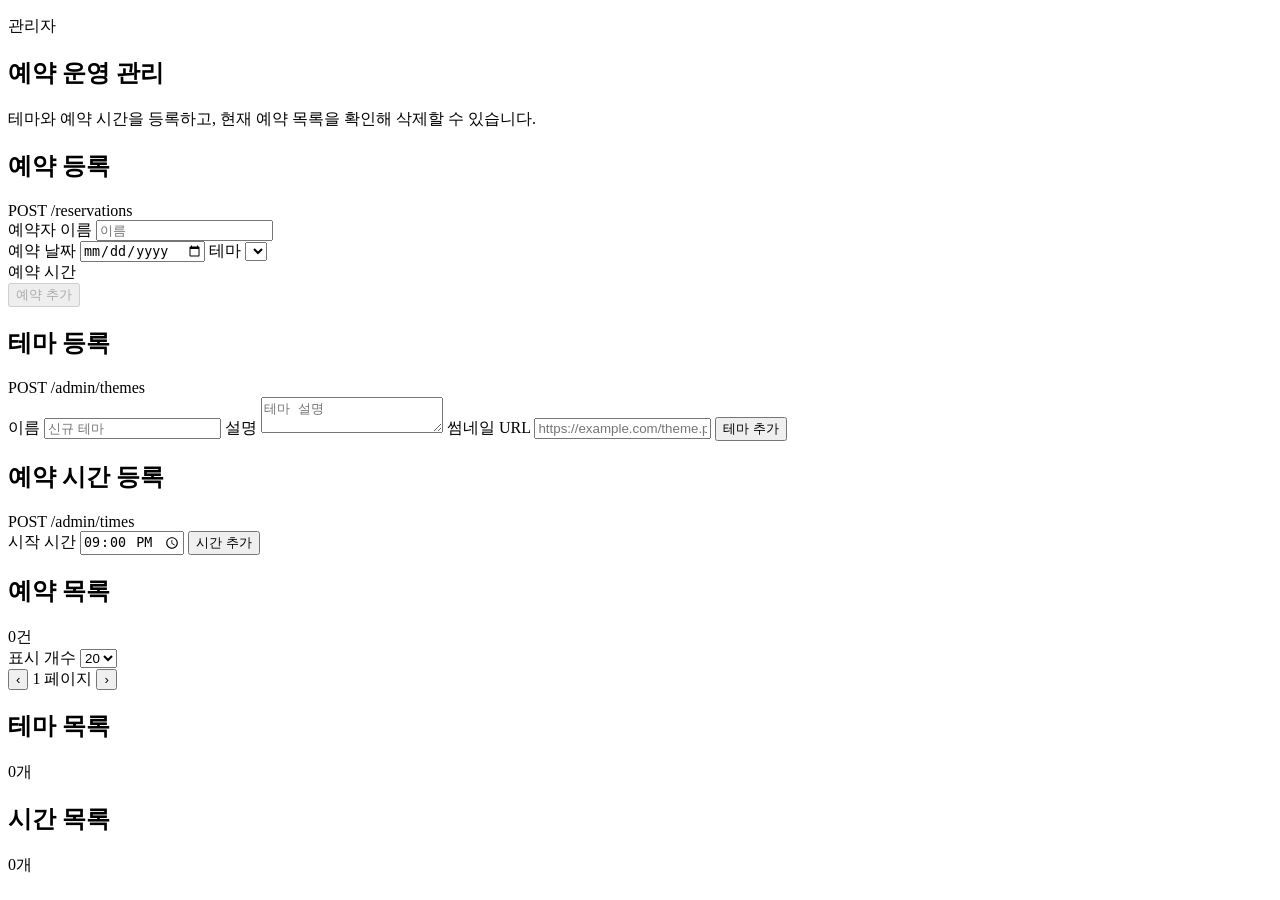
==== src/main/resources/templates/admin.html @ b024b134 "chore: 타임리프 적용" ====
<!doctype html>
<html lang="ko" xmlns:th="http://www.thymeleaf.org">
<head th:replace="~{fragments/layout :: head(${pageTitle})}">
  <title>방탈출 예약 관리자</title>
</head>
<body data-page="admin" th:attr="data-page=${activePage}">
  <div class="app-shell">
    <header th:replace="~{fragments/layout :: topbar(${activePage}, ${brandSubtitle})}"></header>

    <main>
      <section class="view-section" aria-label="관리자 화면">
        <div class="admin-header">
          <div class="admin-title-group">
            <p class="section-kicker">관리자</p>
            <h1 class="admin-title">예약 운영 관리</h1>
            <p class="admin-note">테마와 예약 시간을 등록하고, 현재 예약 목록을 확인해 삭제할 수 있습니다.</p>
          </div>
        </div>

        <div class="admin-layout">
          <div class="admin-stack">
            <section class="admin-panel" aria-labelledby="adminReservationFormTitle">
              <div class="admin-panel-head">
                <h2 id="adminReservationFormTitle" class="admin-panel-title">예약 등록</h2>
                <span class="admin-count">POST /reservations</span>
              </div>
              <form id="adminReservationForm" class="admin-form">
                <label class="field">
                  <span class="label">예약자 이름</span>
                  <input id="adminReserveName" class="name-input" type="text" placeholder="이름" autocomplete="off" />
                </label>
                <div class="admin-reserve-grid">
                  <label class="field">
                    <span class="label">예약 날짜</span>
                    <input id="adminReserveDate" class="date-input" type="date" />
                  </label>
                  <label class="field">
                    <span class="label">테마</span>
                    <select id="adminReserveTheme" class="select-input"></select>
                  </label>
                </div>
                <div class="field">
                  <span class="label">예약 시간</span>
                  <div id="adminReserveTimeGrid" class="admin-time-grid" aria-label="관리자 예약 시간 목록"></div>
                </div>
                <div id="adminReserveSummary" class="admin-reserve-summary"></div>
                <button id="adminReserveButton" class="primary-button" type="submit" disabled>예약 추가</button>
                <p id="adminReserveMessage" class="admin-message"></p>
              </form>
            </section>

            <section class="admin-panel" aria-labelledby="themeFormTitle">
              <div class="admin-panel-head">
                <h2 id="themeFormTitle" class="admin-panel-title">테마 등록</h2>
                <span class="admin-count">POST /admin/themes</span>
              </div>
              <form id="themeForm" class="admin-form">
                <label class="field">
                  <span class="label">이름</span>
                  <input id="adminThemeName" class="name-input" type="text" placeholder="신규 테마" />
                </label>
                <label class="field">
                  <span class="label">설명</span>
                  <textarea id="adminThemeDescription" class="textarea-input" placeholder="테마 설명"></textarea>
                </label>
                <label class="field">
                  <span class="label">썸네일 URL</span>
                  <input id="adminThemeThumbnail" class="name-input" type="url" placeholder="https://example.com/theme.png" />
                </label>
                <button class="primary-button" type="submit">테마 추가</button>
              </form>
            </section>

            <section class="admin-panel" aria-labelledby="timeFormTitle">
              <div class="admin-panel-head">
                <h2 id="timeFormTitle" class="admin-panel-title">예약 시간 등록</h2>
                <span class="admin-count">POST /admin/times</span>
              </div>
              <form id="timeForm" class="admin-form">
                <label class="field">
                  <span class="label">시작 시간</span>
                  <input id="adminTimeStartAt" class="date-input" type="time" value="21:00" />
                </label>
                <button class="primary-button" type="submit">시간 추가</button>
              </form>
              <p id="adminMessage" class="admin-message"></p>
            </section>
          </div>

          <div class="admin-stack">
            <section class="admin-panel" aria-labelledby="reservationListTitle">
              <div class="admin-panel-head">
                <h2 id="reservationListTitle" class="admin-panel-title">예약 목록</h2>
                <span id="reservationCount" class="admin-count">0건</span>
              </div>
              <div id="adminReservationList" class="admin-list" aria-label="예약 목록"></div>
              <div class="admin-pagination" aria-label="예약 목록 페이지 이동">
                <label class="page-size-control">
                  <span class="label">표시 개수</span>
                  <select id="adminReservationPageSize" class="select-input">
                    <option value="5">5</option>
                    <option value="10">10</option>
                    <option value="20" selected>20</option>
                  </select>
                </label>
                <div class="page-controls">
                  <button id="adminReservationPrevPage" class="secondary-button icon-button" type="button" aria-label="이전 페이지" title="이전 페이지">‹</button>
                  <span id="adminReservationPageLabel" class="page-label">1 페이지</span>
                  <button id="adminReservationNextPage" class="secondary-button icon-button" type="button" aria-label="다음 페이지" title="다음 페이지">›</button>
                </div>
              </div>
            </section>

            <section class="admin-panel" aria-labelledby="themeListTitle">
              <div class="admin-panel-head">
                <h2 id="themeListTitle" class="admin-panel-title">테마 목록</h2>
                <span id="adminThemeCount" class="admin-count">0개</span>
              </div>
              <div id="adminThemeList" class="admin-list" aria-label="관리자 테마 목록"></div>
            </section>

            <section class="admin-panel" aria-labelledby="timeListTitle">
              <div class="admin-panel-head">
                <h2 id="timeListTitle" class="admin-panel-title">시간 목록</h2>
                <span id="adminTimeCount" class="admin-count">0개</span>
              </div>
              <div id="adminTimeList" class="admin-list" aria-label="관리자 시간 목록"></div>
            </section>
          </div>
        </div>
      </section>
    </main>
  </div>

  <div th:replace="~{fragments/layout :: toast}"></div>
  <div th:replace="~{fragments/layout :: error-popup}"></div>
  <script th:replace="~{fragments/layout :: roomescape-script}"></script>
</body>
</html>
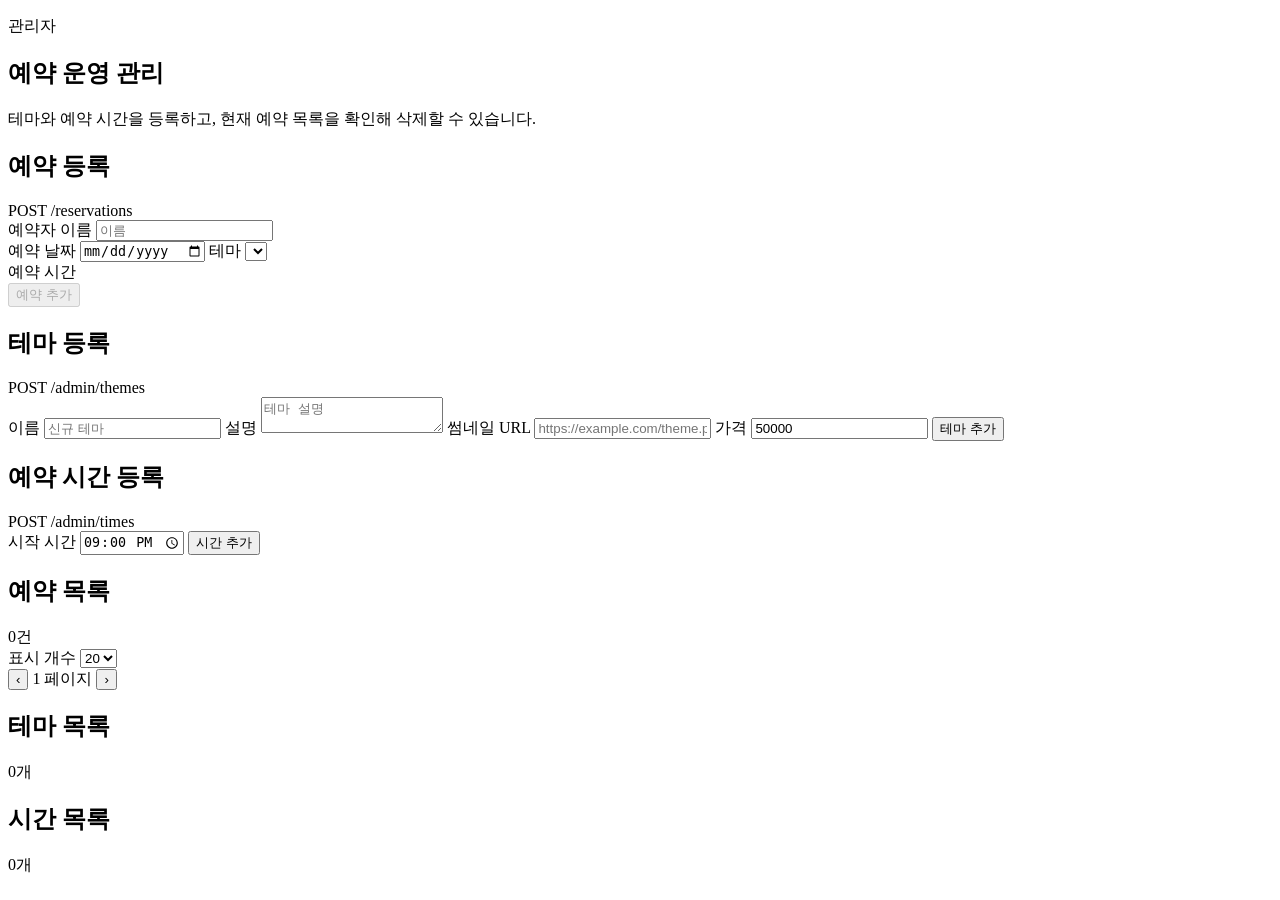
==== commit 08edd020: "feat(theme): 테마 가격 필드 추가" ====
--- a/src/main/resources/templates/admin.html
+++ b/src/main/resources/templates/admin.html
@@ -66,6 +66,10 @@
                 <label class="field">
                   <span class="label">썸네일 URL</span>
                   <input id="adminThemeThumbnail" class="name-input" type="url" placeholder="https://example.com/theme.png" />
+                </label>
+                <label class="field">
+                  <span class="label">가격</span>
+                  <input id="adminThemePrice" class="name-input" type="number" min="1" step="1000" value="50000" />
                 </label>
                 <button class="primary-button" type="submit">테마 추가</button>
               </form>
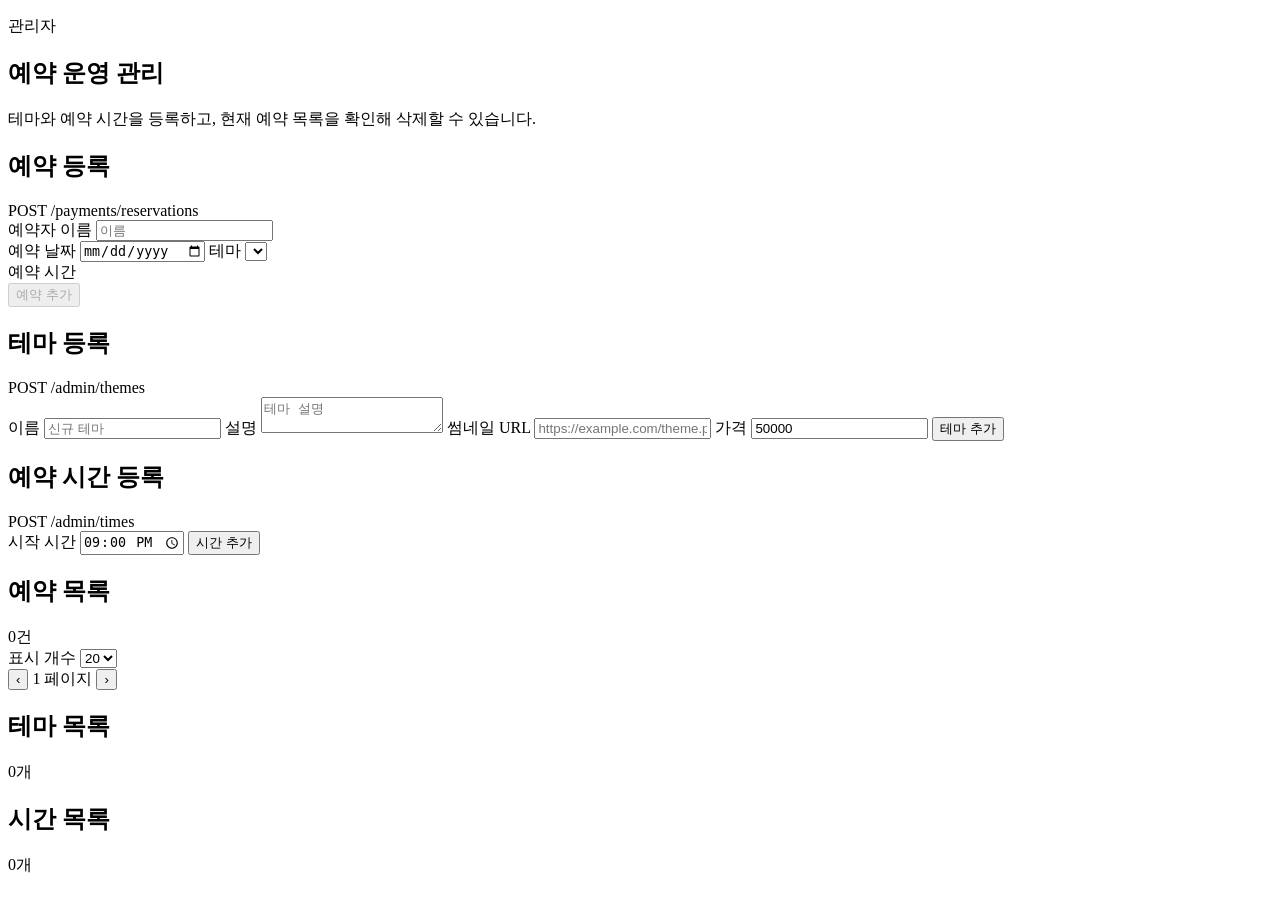
==== commit 39533645: "feat(reservation): 예약 대기 API 추가 및 기존 예약 추가 API 제거" ====
--- a/src/main/resources/templates/admin.html
+++ b/src/main/resources/templates/admin.html
@@ -22,7 +22,7 @@
             <section class="admin-panel" aria-labelledby="adminReservationFormTitle">
               <div class="admin-panel-head">
                 <h2 id="adminReservationFormTitle" class="admin-panel-title">예약 등록</h2>
-                <span class="admin-count">POST /reservations</span>
+                <span class="admin-count">POST /payments/reservations</span>
               </div>
               <form id="adminReservationForm" class="admin-form">
                 <label class="field">
